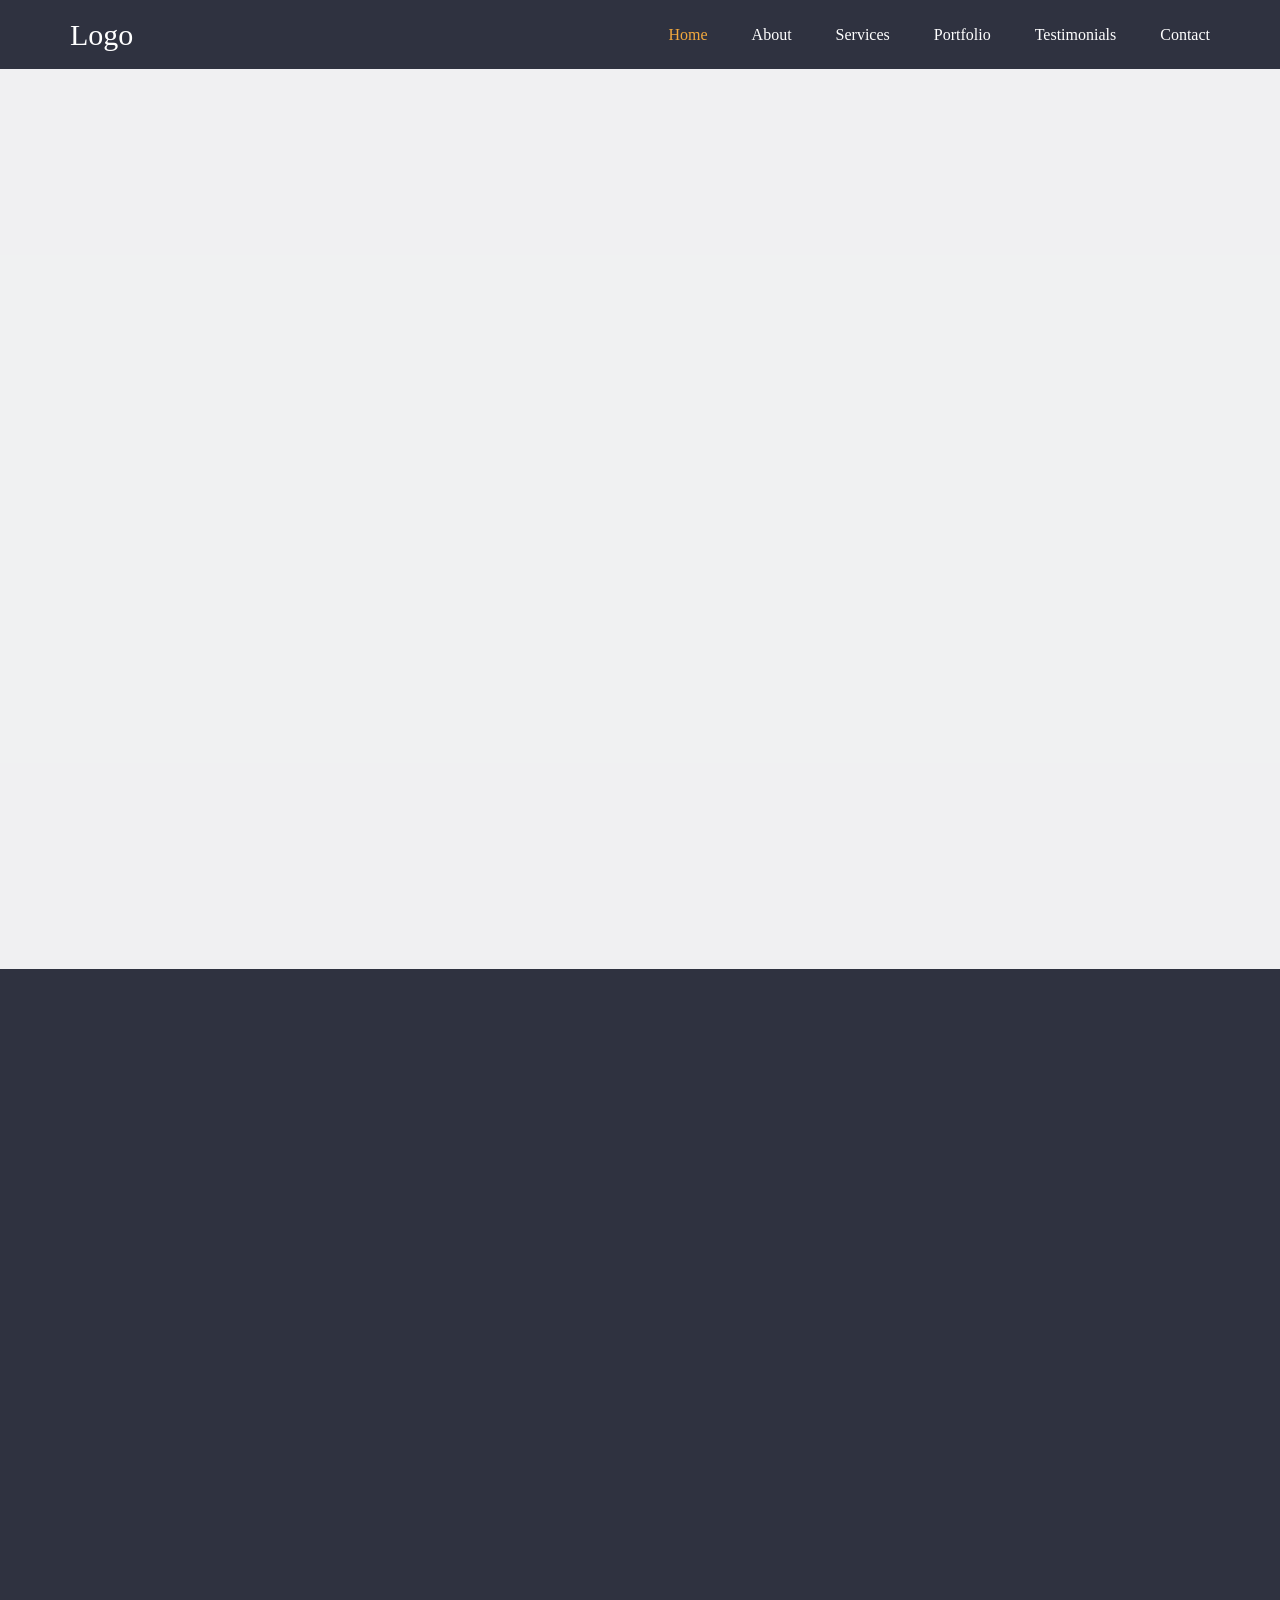
==== Project Demo/index.html @ 6262d7a4 "Demo Project" ====
<!DOCTYPE html>
<html lang="en">

<head>
   <title>Project</title>
   <meta charset="utf-8">
   <meta name="viewport" content="width=device-width, initial-scale=1">
   <link rel="stylesheet" href="css/style.css">
</head>

<body>

   <header class="header">
      <div class="container">
         <div class="row align-items-center justify-content-between">
            <div class="logo">
               <a href="#">logo</a>
            </div>
            <button type="button" class="nav-toggler">
               <span></span>
            </button>
            <nav class="nav">
               <ul>
                  <li><a href="#" class="active">home</a></li>
                  <li><a href="#">about</a></li>
                  <li><a href="#">services</a></li>
                  <li><a href="#">portfolio</a></li>
                  <li><a href="#">testimonials</a></li>
                  <li><a href="#">contact</a></li>
               </ul>
            </nav>
         </div>
      </div>
   </header>
   <section class="section-1">
      <div class="relev-data" data-reveal="zoom_in" data-reveal-delay="0.2s">Im Lorem ipsum dolor sit amet consectetur adipisicing elit. Sapiente enim earum pariatur
         quasi quidem velit nulla. Veniam laborum voluptatum hic dicta esse! Voluptate repudiandae magni sit ex vitae
         aliquam maxime?</div>
   </section>
   <section class="section-2">
      <div class="relev-data" data-opacity data-reveal-delay="0.2s">Im Lorem ipsum dolor sit amet consectetur adipisicing elit. Sapiente enim earum pariatur
         quasi quidem velit nulla. Veniam laborum voluptatum hic dicta esse! Voluptate repudiandae magni sit ex vitae
         aliquam maxime?</div>
   </section>
   <section class="section-3" >
      <div class="relev-data" data-reveal="zoom_in" data-reveal-delay="0.2s">Im Lorem ipsum dolor sit amet consectetur adipisicing elit. Sapiente enim earum pariatur
         quasi quidem velit nulla. Veniam laborum voluptatum hic dicta esse! Voluptate repudiandae magni sit ex vitae
         aliquam maxime?</div>
   </section>

   <script src="js/script.js"></script>
</body>

</html>
---- Project Demo/css/style.css ----
:root {
	--color-1: #2f3240;
}

* {
	box-sizing: border-box;
	margin: 0;
	padding: 0;
}

ul {
	list-style: none;
}

a {
	text-decoration: none;
}

.container {
	max-width: 1170px;
	margin: auto;
}

.row {
	display: flex;
	flex-wrap: wrap;
}

.align-items-center {
	align-items: center;
}

.justify-content-between {
	justify-content: space-between;
}

/*header*/
.header {
	background-color: var(--color-1);
	padding: 12px 0;
	line-height: 1.5;
}

.header .logo,
.header .nav {
	padding: 0 15px;
}

.header .logo a {
	font-size: 30px;
	color: #ffffff;
	text-transform: capitalize;
}

.header .nav ul li {
	display: inline-block;
	margin-left: 40px;
}

.header .nav ul li a {
	display: block;
	font-size: 16px;
	text-transform: capitalize;
	color: #ffffff;
	padding: 10px 0;
	transition: all 0.5s ease;
}

.header .nav ul li a.active,
.header .nav ul li a:hover {
	color: #f3a93d;
}

.nav-toggler {
	height: 34px;
	width: 44px;
	background-color: #ffffff;
	border-radius: 4px;
	cursor: pointer;
	border: none;
	display: none;
	margin-right: 15px;
}

.nav-toggler:focus {
	outline: none;
	box-shadow: 0 0 15px rgba(255, 255, 255, 0.5);
}

.nav-toggler span {
	height: 2px;
	width: 20px;
	background-color: var(--color-1);
	display: block;
	margin: auto;
	position: relative;
	transition: all 0.3s ease;
}

.nav-toggler.active span {
	background-color: transparent;
}

.nav-toggler span::before,
.nav-toggler span::after {
	content: '';
	position: absolute;
	left: 0;
	top: 0;
	width: 100%;
	height: 100%;
	background-color: var(--color-1);
	transition: all 0.3s ease;
}

.nav-toggler span::before {
	transform: translateY(-6px);
}

.nav-toggler.active span::before {
	transform: rotate(45deg);
}

.nav-toggler span::after {
	transform: translateY(6px);
}

.nav-toggler.active span::after {
	transform: rotate(135deg);
}

/* sticky */
.sticky {
	width: 100%;	
	position: fixed;
	animation: stickyclass 1s ease-in-out;
}
@keyframes stickyclass {
	0% {
top: -200px;
	}

	100% {
		top: 0;
	}
}
/* sticky */

/* data-reveal */
[data-reveal] {
	opacity: 0;
	transition: 0.9s ease;
}

[data-reveal="top"] {
	transform: translateY(-90px);
}

[data-reveal="bottom"] {
	transform: translateY(30px);
}

[data-reveal="left"] {
	transform: translateX(-30px);
}

[data-reveal="top-right"] {
	transform: translate(300px, -200px);
}

[data-reveal="top-left"] {
	transform: translate(-300px, -200px);
}

[data-reveal="bottom-left"] {
	transform: translate(-300px, 200px);
}

[data-reveal="bottom-right"] {
	transform: translate(300px, 200px);
}

[data-reveal="rotate-y"] {
	transform: rotateY(180deg);
}

[data-reveal="rotate-x"] {
	transform: rotateX(90deg);
}

[data-reveal="rotate-z-right"] {
	transform: rotateZ(90deg);
}

[data-reveal="rotate-z-right-zomm"] {
	transform: rotateZ(90deg) scale(1.5);
}

[data-reveal="rotate-z-left"] {
	transform: rotateZ(-90deg);
}

[data-reveal="rotate-y-left"] {
	transform: rotateY(90deg);
}

[data-reveal="scale_zoom_in"] {
	transform: scale(1.5);
}

[data-reveal="scale_zoom_out"] {
	transform: scale(0.5);
}

[data-reveal="scale_zoom_out_right"] {
	transform: scale(1.5) translateX(200px);
}

[data-reveal="sdsad"] {
	transform: scale(1.5) translateX(-200px);
}

[data-reveal="sdsdsfdsfad"] {
	transform: scale(0.5) translateX(-200px);
}

[data-reveal="zoom-in-down"] {
	transform: scale(0.5) translateY(-150px);
}

[data-reveal="zoom_in"] {
	transform: scale(0.5) translateY(150px);
}

[data-reveal="right"] {
	transform: translateX(30px);
}

[data-reveal].revealed {
	transform: translate(0);
	opacity: 1;
}

[data-opacity] {
	opacity: 0;
	transition: 2s ease-in;
}

[data-opacity].Portano {
	opacity: 1;
	/* animation: wobble 1s ease-in; */
	/* animation: bounce 2s ease-in; */
	/* animation: hover-skew-wobble 1s ease-in-out 1; */
	/* animation: rubberBand 3s ease-in; */
	animation: scale-in-ver-center 0.5s cubic-bezier(0.250, 0.460, 0.450, 0.940) both;
	/* animation: hover-wobble-vertical 3s ease-in-out; */
}

@keyframes bounce {

	0%,
	20%,
	50%,
	80%,
	100% {
		transform: translateY(0);
	}

	40% {
		transform: translateY(-50px);
	}

	60% {
		transform: translateY(-60px);
	}
}

@keyframes wobble {
	0% {
		transform: translateX(0%);
	}

	15% {
		transform: translateX(-25%) rotate(-5deg);
	}

	30% {
		transform: translateX(20%) rotate(3deg);
	}

	45% {
		transform: translateX(-15%) rotate(-3deg);
	}

	60% {
		transform: translateX(10%) rotate(2deg);
	}

	75% {
		transform: translateX(-5%) rotate(-1deg);
	}

	100% {
		transform: translateX(0%);
	}
}

@keyframes rubberBand {
	0% {
		transform: scale(1);
	}

	30% {
		transform: scaleX(1.25) scaleY(0.75);
	}

	40% {
		transform: scaleX(0.75) scaleY(1.25);
	}

	60% {
		transform: scaleX(1.15) scaleY(0.85);
	}

	100% {
		transform: scale(1);
	}
}

@keyframes hover-skew-wobble {
	15% {
		transform: skew(-12deg);
	}

	30% {
		transform: skew(10deg);
	}

	50% {
		transform: skew(-6deg);
	}

	65% {
		transform: skew(4deg);
	}

	80% {
		transform: skew(-2deg);
	}

	100% {
		transform: skew(0);
	}
}

@keyframes hover-wobble-vertical {
	20% {
		transform: translateY(8px);
	}

	40% {
		transform: translateY(-6px);
	}

	60% {
		transform: translateY(4px);
	}

	80% {
		transform: translateY(-2px);
	}

	100% {
		transform: translateY(0);
	}
}

@keyframes scale-in-ver-center {
	0% {
		-webkit-transform: scaleY(0);
		transform: scaleY(0);
		opacity: 1;
	}

	100% {
		-webkit-transform: scaleY(1);
		transform: scaleY(1);
		opacity: 1;
	}
}

/* data-reveal */

/* DELET */
.section-1 {
	width: 100%;
	height: 100vh;
	background-color: #2f324412;
	padding: 100px;
}

.section-2 {
	width: 100%;
	height: 100vh;
	background-color: #2f3240;
	padding: 100px;
}

.section-3 {
	width: 100%;
	height: 100vh;
	background-color: #6f3240;
	padding: 100px;
}

/* DELET */
@media(max-width:991px) {
	.nav-toggler {
		display: block;
	}

	.header .nav {
		width: 100%;
		padding: 0;
		max-height: 0px;
		overflow: hidden;
		visibility: hidden;
		transition: all 0.5s ease;
	}

	.header .nav.open {
		visibility: visible;
	}

	.header .nav ul {
		padding: 12px 15px 0;
		margin-top: 12px;
		border-top: 1px solid rgba(255, 255, 255, 0.2);
	}

	.header .nav ul li {
		display: block;
		margin: 0;
	}
}
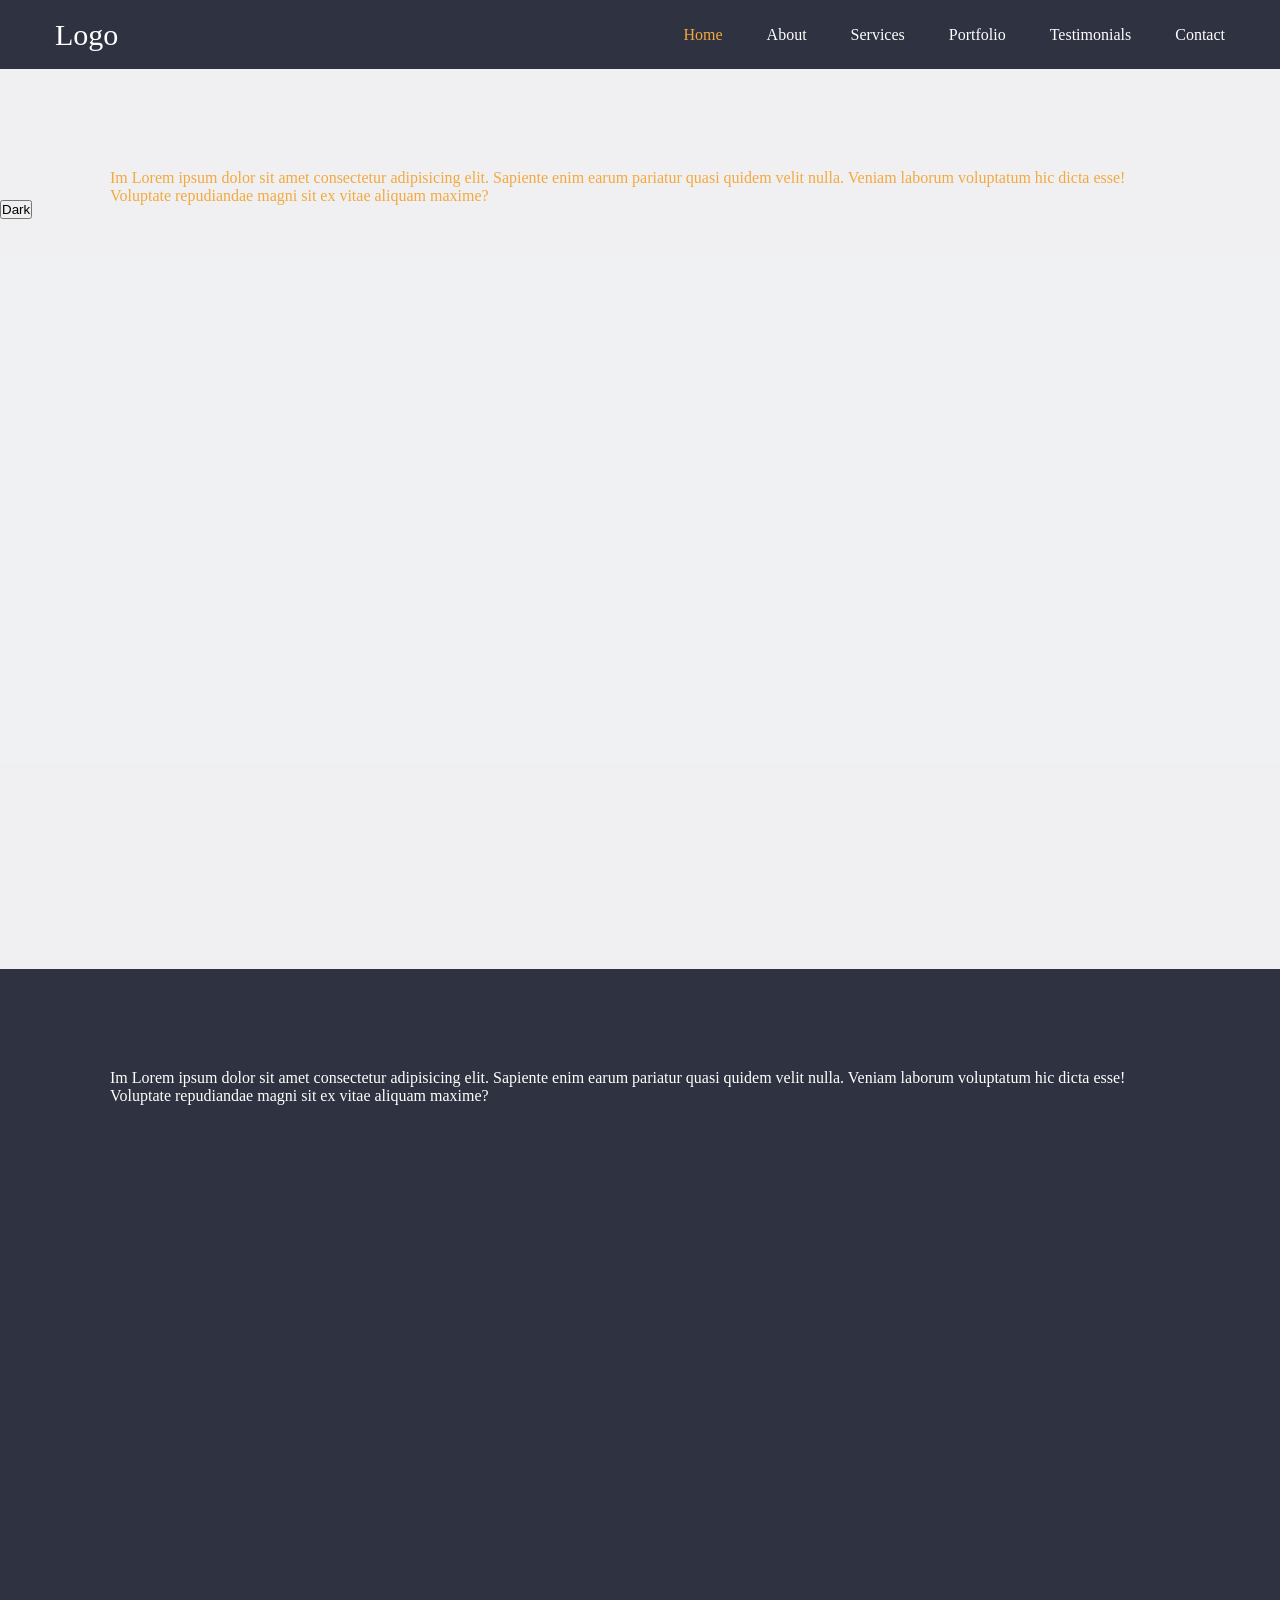
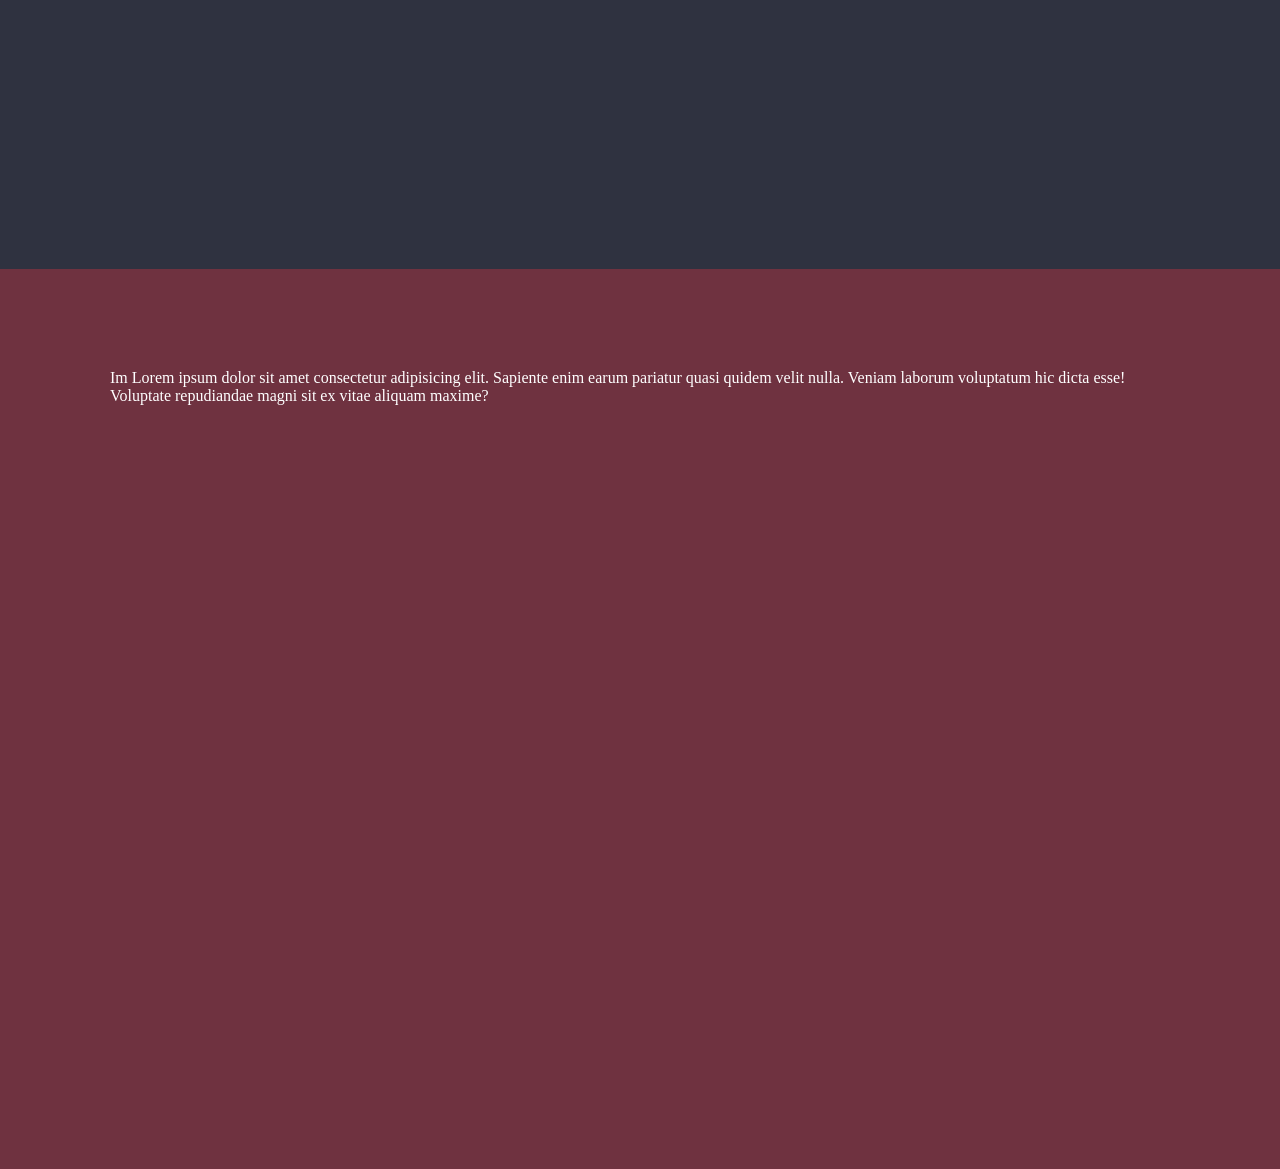
==== commit 5248ce27: "Html" ====
--- a/Project Demo/index.html
+++ b/Project Demo/index.html
@@ -9,6 +9,14 @@
 </head>
 
 <body>
+   <!------------------  doc-loader ------------->
+   <table class="doc-loader" id="doc-loader">
+      <tr>
+         <td>
+            <img src="./Photos/cartoon-snail-loading-loading.gif" alt="Loading..." />
+         </td>
+      </tr>
+   </table>
 
    <header class="header">
       <div class="container">
@@ -33,21 +41,41 @@
       </div>
    </header>
    <section class="section-1">
-      <div class="relev-data" data-reveal="zoom_in" data-reveal-delay="0.2s">Im Lorem ipsum dolor sit amet consectetur adipisicing elit. Sapiente enim earum pariatur
-         quasi quidem velit nulla. Veniam laborum voluptatum hic dicta esse! Voluptate repudiandae magni sit ex vitae
-         aliquam maxime?</div>
+      <div class="container">
+         <div class="relev-data" data-reveal="zoom_in" data-reveal-delay="0.2s">Im Lorem ipsum dolor sit amet
+            consectetur
+            adipisicing elit. Sapiente enim earum pariatur
+            quasi quidem velit nulla. Veniam laborum voluptatum hic dicta esse! Voluptate repudiandae magni sit ex vitae
+            aliquam maxime?</div>
+      </div>
    </section>
    <section class="section-2">
-      <div class="relev-data" data-opacity data-reveal-delay="0.2s">Im Lorem ipsum dolor sit amet consectetur adipisicing elit. Sapiente enim earum pariatur
-         quasi quidem velit nulla. Veniam laborum voluptatum hic dicta esse! Voluptate repudiandae magni sit ex vitae
-         aliquam maxime?</div>
+      <div class="container">
+         <div class="relev-data" data-opacity data-reveal-delay="0.2s">Im Lorem ipsum dolor sit amet consectetur
+            adipisicing elit. Sapiente enim earum pariatur
+            quasi quidem velit nulla. Veniam laborum voluptatum hic dicta esse! Voluptate repudiandae magni sit ex vitae
+            aliquam maxime?</div>
+      </div>
    </section>
-   <section class="section-3" >
-      <div class="relev-data" data-reveal="zoom_in" data-reveal-delay="0.2s">Im Lorem ipsum dolor sit amet consectetur adipisicing elit. Sapiente enim earum pariatur
-         quasi quidem velit nulla. Veniam laborum voluptatum hic dicta esse! Voluptate repudiandae magni sit ex vitae
-         aliquam maxime?</div>
+   <section class="section-3">
+      <div class="container card-hover" id="card-hover" onmousemove="onMouseMove(event)"
+         onmouseleave="onMouseLeave(event)">
+         <div class="relev-data" data-reveal="zoom_in" data-reveal-delay="0.2s">Im Lorem ipsum dolor sit amet
+            consectetur
+            adipisicing elit. Sapiente enim earum pariatur
+            quasi quidem velit nulla. Veniam laborum voluptatum hic dicta esse! Voluptate repudiandae magni sit ex vitae
+            aliquam maxime?</div>
+      </div>
    </section>
+   <button class="togal-dark" id="togal-dark">Dark</button>
+   <div class="toplinght" id="toplinght"></div>
+   <div class="cursor"></div>
 
+   <!------------------------------------------------- script ------------------------------------->
+   <!-- jquery -->
+   <script src="https://cdnjs.cloudflare.com/ajax/libs/jquery/3.6.3/jquery.min.js"></script>
+   <script src="https://code.jquery.com/jquery-3.5.1.min.js"></script>
+   <!-- JS -->
    <script src="js/script.js"></script>
 </body>
 
--- a/Project Demo/css/style.css
+++ b/Project Demo/css/style.css
@@ -1,11 +1,22 @@
 :root {
 	--color-1: #2f3240;
-}
-
+	--logo-1: #ffffff;
+	--nab-activ-1: #f3a93d;
+}
+
+/* Dark Scren */
+.dark-light {
+	--color-1: #fdc93a;
+	--logo-1: #1e53e7;
+	--nab-activ-1: #ff2121;
+}
+
+/* Dark Scren */
 * {
 	box-sizing: border-box;
 	margin: 0;
 	padding: 0;
+	transition: all 0.s;
 }
 
 ul {
@@ -17,8 +28,8 @@
 }
 
 .container {
-	max-width: 1170px;
-	margin: auto;
+	width: min(100% - 20px, 1200px);
+	margin-inline: auto;
 }
 
 .row {
@@ -26,6 +37,7 @@
 	flex-wrap: wrap;
 }
 
+
 .align-items-center {
 	align-items: center;
 }
@@ -33,22 +45,46 @@
 .justify-content-between {
 	justify-content: space-between;
 }
+
+/* loader */
+.doc-loader {
+	position: fixed;
+	left: 0px;
+	top: 0px;
+	width: 100%;
+	height: 100%;
+	z-index: 99999;
+	background-color: #fff;
+}
+
+.doc-loader td {
+	text-align: center;
+	vertical-align: middle;
+}
+
+.doc-loader img {
+	width: 160px;
+	height: 160px;
+}
+
 
 /*header*/
 .header {
 	background-color: var(--color-1);
 	padding: 12px 0;
 	line-height: 1.5;
+	z-index: 999;
 }
 
 .header .logo,
 .header .nav {
 	padding: 0 15px;
+	text-align: center;
 }
 
 .header .logo a {
 	font-size: 30px;
-	color: #ffffff;
+	color: var(--logo-1);
 	text-transform: capitalize;
 }
 
@@ -61,20 +97,20 @@
 	display: block;
 	font-size: 16px;
 	text-transform: capitalize;
-	color: #ffffff;
+	color: var(--logo-1);
 	padding: 10px 0;
 	transition: all 0.5s ease;
 }
 
 .header .nav ul li a.active,
 .header .nav ul li a:hover {
-	color: #f3a93d;
+	color: var(--nab-activ-1);
 }
 
 .nav-toggler {
 	height: 34px;
 	width: 44px;
-	background-color: #ffffff;
+	background-color: var(--logo-1);
 	border-radius: 4px;
 	cursor: pointer;
 	border: none;
@@ -129,22 +165,76 @@
 	transform: rotate(135deg);
 }
 
+
 /* sticky */
 .sticky {
-	width: 100%;	
+	width: 100%;
 	position: fixed;
 	animation: stickyclass 1s ease-in-out;
 }
+
 @keyframes stickyclass {
 	0% {
-top: -200px;
+		top: -200px;
 	}
 
 	100% {
 		top: 0;
 	}
 }
+
 /* sticky */
+
+/* Hover Card */
+.card-hover {
+	transition: 0.5s;
+}
+
+/* Hover Card */
+
+/* Progresh bar */
+.toplinght {
+	background-image: linear-gradient(to left, rgb(246, 94, 94), rgb(195, 195, 101), rgb(79, 79, 79));
+	border-radius: 20px;
+	/* width:5px; */
+	bottom: 0;
+	position: fixed;
+	height: 5px;
+}
+
+/* Progresh bar*/
+
+/* Cursor */
+.cursor {
+	position: fixed;
+	left: 0;
+	top: 0;
+	z-index: 11000;
+	width: 10px;
+	height: 10px;
+	opacity: 1;
+	left: -5px;
+	top: -5px;
+	border-radius: 50%;
+	background-image: linear-gradient(red, yellow);
+	background-size: cover;
+	pointer-events: none;
+	-webkit-transition: -webkit-transform .1s;
+	transition: -webkit-transform .1s;
+	-o-transition: transform .1s;
+	transition: transform .1s;
+	transition: transform .1s, -webkit-transform .1s;
+}
+
+/* Cursor */
+
+/* dark mode */
+.togal-dark {
+	position: fixed;
+	top: 200px;
+}
+
+/* dark mode */
 
 /* data-reveal */
 [data-reveal] {
@@ -391,29 +481,7 @@
 
 /* data-reveal */
 
-/* DELET */
-.section-1 {
-	width: 100%;
-	height: 100vh;
-	background-color: #2f324412;
-	padding: 100px;
-}
-
-.section-2 {
-	width: 100%;
-	height: 100vh;
-	background-color: #2f3240;
-	padding: 100px;
-}
-
-.section-3 {
-	width: 100%;
-	height: 100vh;
-	background-color: #6f3240;
-	padding: 100px;
-}
-
-/* DELET */
+
 @media(max-width:991px) {
 	.nav-toggler {
 		display: block;
@@ -442,4 +510,61 @@
 		display: block;
 		margin: 0;
 	}
-}+}
+
+/* DELET */
+.section-1 {
+	width: 100%;
+	height: 100vh;
+	background-color: #2f324412;
+	color: var(--nab-activ-1);
+	padding: 100px;
+}
+
+.section-2 {
+	width: 100%;
+	color: var(--logo-1);
+	height: 100vh;
+	background-color: #2f3240;
+	padding: 100px;
+}
+
+.section-3 {
+	color: var(--logo-1);
+	width: 100%;
+	height: 100vh;
+	background-color: #6f3240;
+	padding: 100px;
+}
+
+
+/* DELET */
+
+/* IMP */
+.imp-flex {
+	flex: 1 1 25em;
+}
+
+.html {
+	scroll-snap-type: y mandatory;
+}
+
+.img-mix-blend-mode {
+	mix-blend-mode: multiply;
+}
+
+.photos img {
+	width: 15%;
+	aspect-ratio: 3/2;
+	object-fit: contain;
+	mix-blend-mode: color-burn;
+}
+
+.imp-grid {
+	display: grid;
+	grid-template-columns: repeat(auto-fit, minmax(200px, 1fr));
+	gap: 20px;
+	margin: 20px 10px;
+}
+
+/* IMP */
